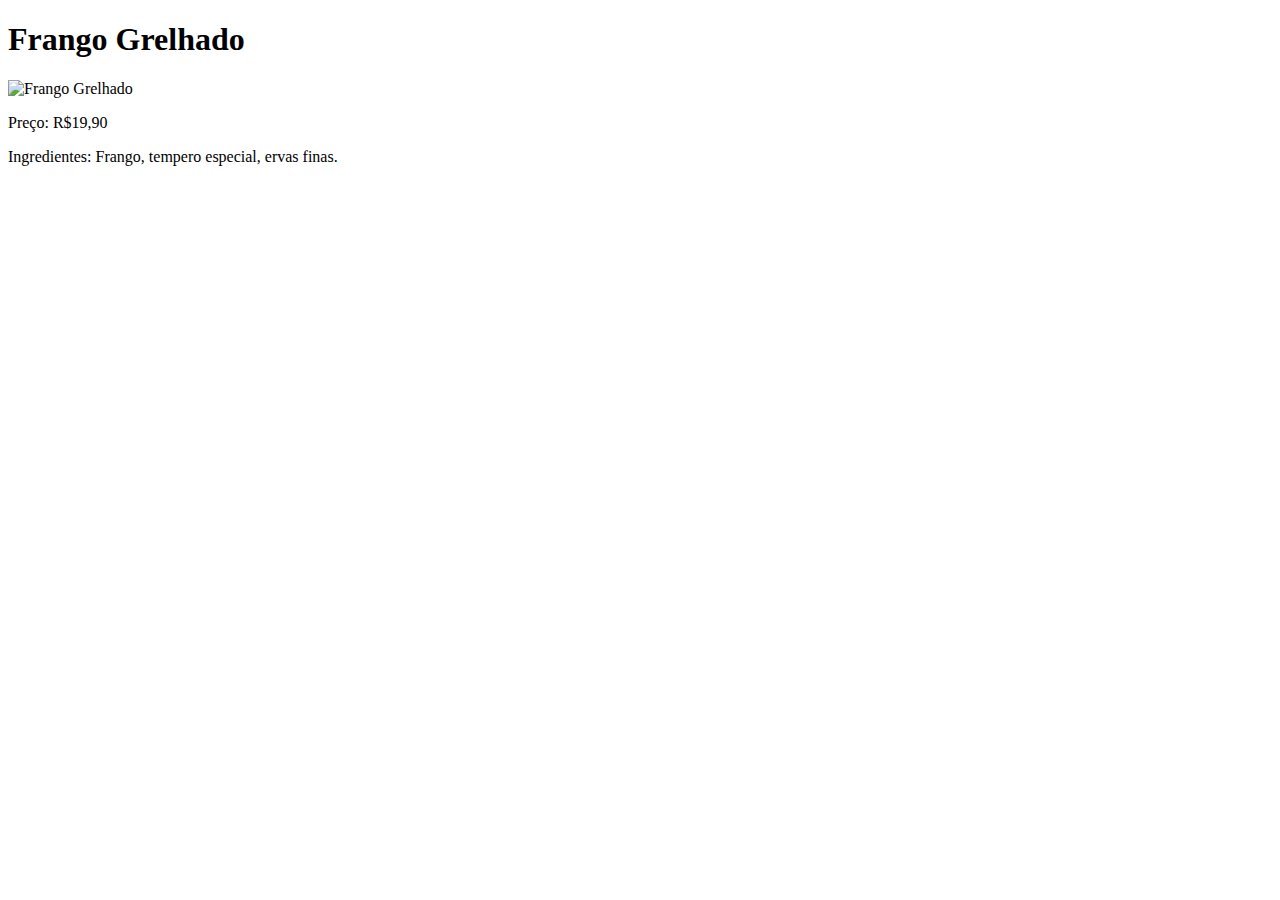
==== frango-frito.html @ ae4c87d4 "Create frango-frito.html" ====
<!DOCTYPE html>
<html lang="pt">
<head>
    <meta charset="UTF-8">
    <meta name="viewport" content="width=device-width, initial-scale=1.0">
    <title>Frango Grelhado - Los Pollos Hermanos</title>
    <!-- Adicione referências a CSS aqui -->
</head>
<body>
    <h1>Frango Grelhado</h1>
    <img "https://encrypted-tbn0.gstatic.com/images?q=tbn:ANd9GcS0sJj3TqwH232ZdxZXWgn6C7l0fdrfVqSHOA&usqp=CAU.jpg" alt="Frango Grelhado">
    <p>Preço: R$19,90</p>
    <p>Ingredientes: Frango, tempero especial, ervas finas.</p>
    <!-- Adicione mais informações e estilos conforme necessário -->
</body>
</html>
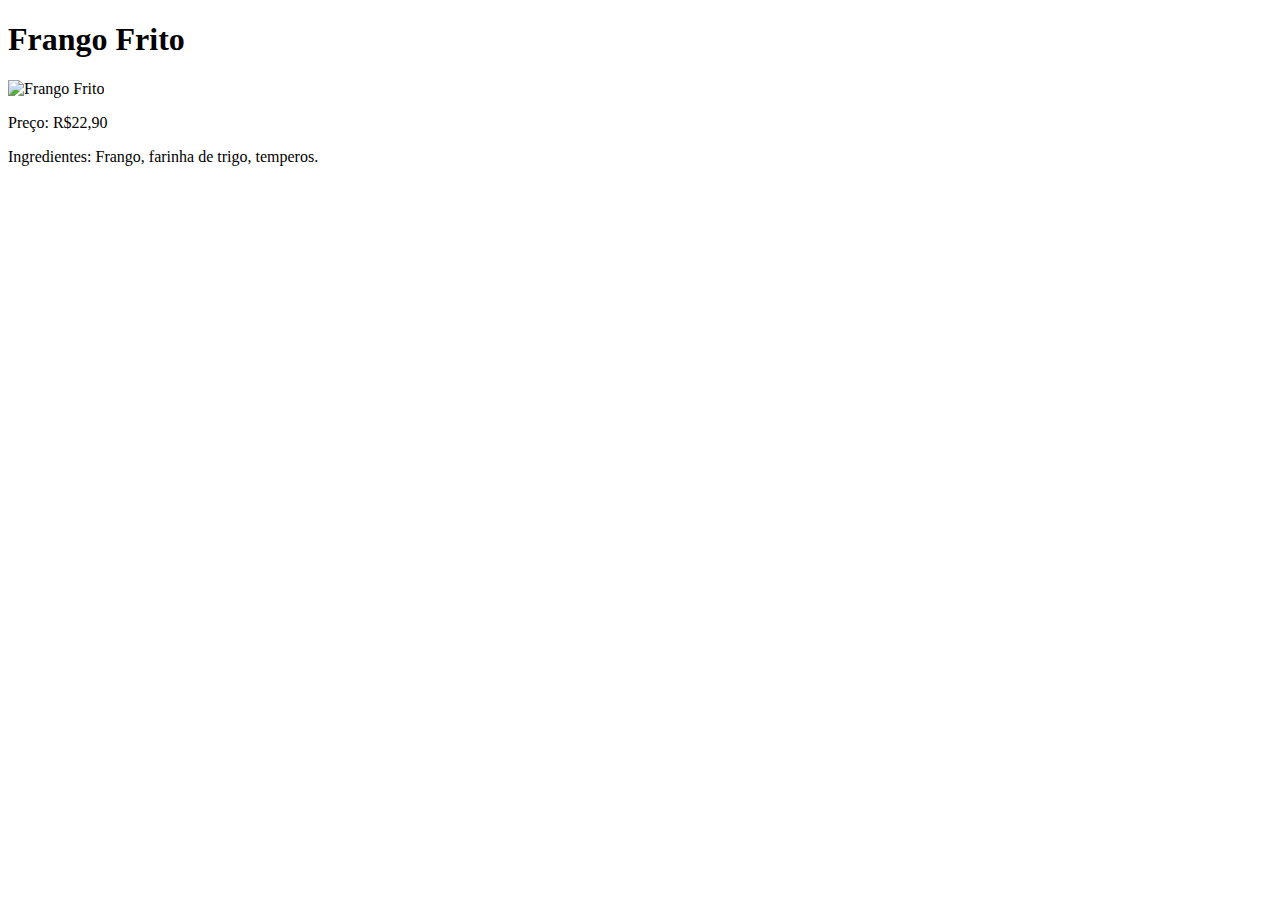
==== commit 870815ce: "Create frango-frito.html" ====
--- a/frango-frito.html
+++ b/frango-frito.html
@@ -3,14 +3,14 @@
 <head>
     <meta charset="UTF-8">
     <meta name="viewport" content="width=device-width, initial-scale=1.0">
-    <title>Frango Grelhado - Los Pollos Hermanos</title>
+    <title>Frango Frito - Los Pollos Hermanos</title>
     <!-- Adicione referências a CSS aqui -->
 </head>
 <body>
-    <h1>Frango Grelhado</h1>
-    <img "https://encrypted-tbn0.gstatic.com/images?q=tbn:ANd9GcS0sJj3TqwH232ZdxZXWgn6C7l0fdrfVqSHOA&usqp=CAU.jpg" alt="Frango Grelhado">
-    <p>Preço: R$19,90</p>
-    <p>Ingredientes: Frango, tempero especial, ervas finas.</p>
+    <h1>Frango Frito</h1>
+    <img src="caminho-para-imagem-do-frango-frito.jpg" alt="Frango Frito">
+    <p>Preço: R$22,90</p>
+    <p>Ingredientes: Frango, farinha de trigo, temperos.</p>
     <!-- Adicione mais informações e estilos conforme necessário -->
 </body>
 </html>
